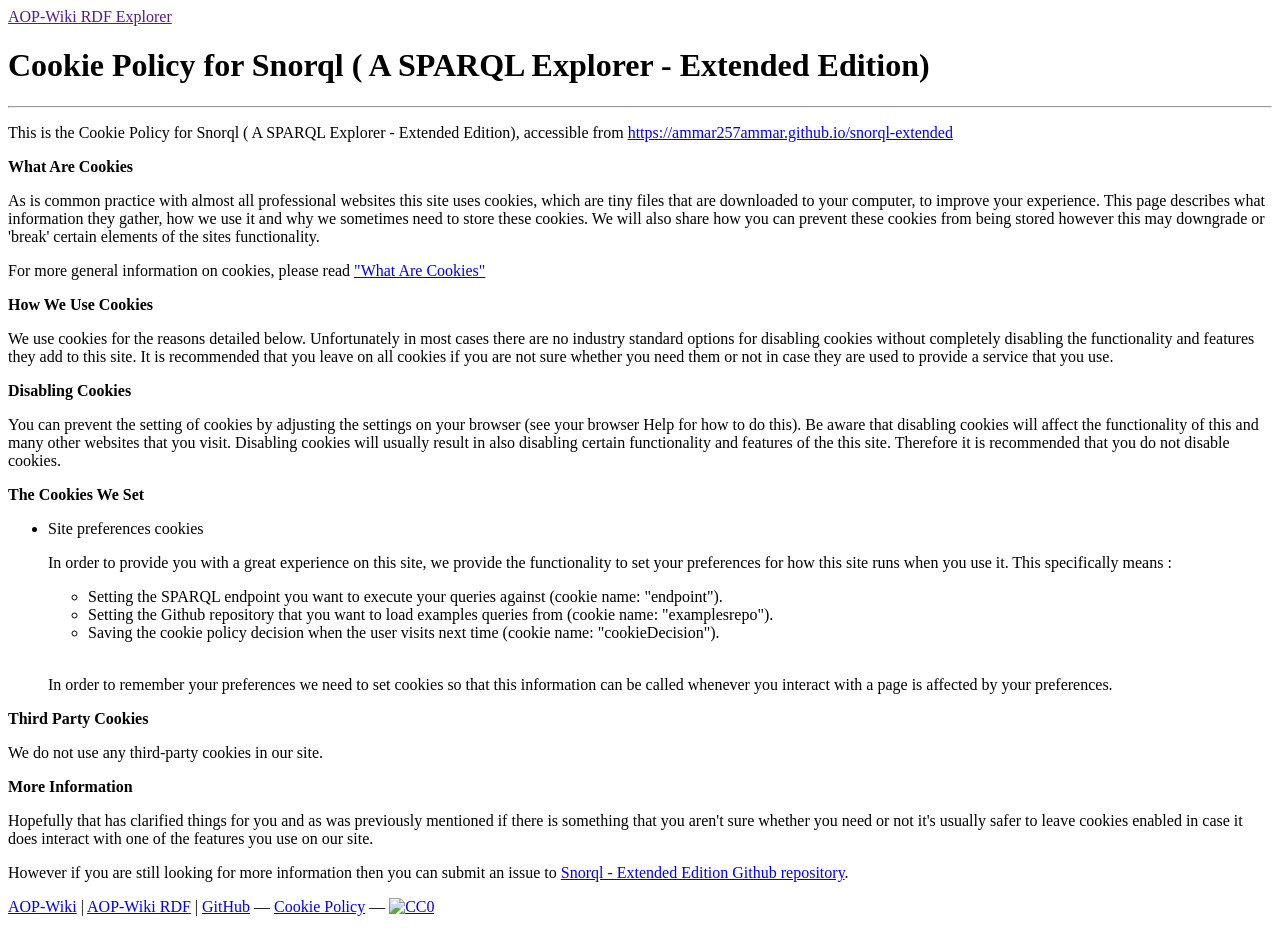
==== cookies.html @ 0af7b884 "feat(03-01): replace WikiPathways branding with AOP-Wiki identity - Update index.html and cookies.ht" ====
<!DOCTYPE html>
<html>
  <head>
	<meta charset="utf-8">
    <meta name="viewport" content="width=device-width, initial-scale=1, shrink-to-fit=no">
    <meta name="description" content="Cookie Policy - AOP-Wiki RDF Explorer">
    <meta name="author" content="Marvin Martens">
	<link rel="icon" type="image/png" href="assets/images/AOP_flavico_UM.png">

    <title>Cookie Policy - AOP-Wiki RDF Explorer</title>
	<link rel="stylesheet" type="text/css" href="assets/css/bootstrap.min.css" />
	<link rel="stylesheet" type="text/css" href="assets/codemirror/lib/codemirror.css" />
	<link rel="stylesheet" type="text/css" href="assets/css/bootstrap-treeview.min.css" />
    <link rel="stylesheet" type="text/css" href="assets/css/style.css" />

	<script type="text/javascript" src="assets/js/jquery.min.js"></script>
    <script type="text/javascript" src="assets/js/bootstrap.min.js"></script>
	
    <script type="text/javascript" src="assets/codemirror/lib/codemirror.js"></script>	
	<script type="text/javascript" src="assets/codemirror/mode/javascript/javascript.js"></script>
	<script type="text/javascript" src="assets/codemirror/addon/selection/active-line.js"></script>
	<script type="text/javascript" src="assets/codemirror/addon/edit/matchbrackets.js"></script>
	<script type="text/javascript" src="assets/codemirror/sparql.js"></script>		

	<script type="text/javascript" src="assets/js/config.js"></script>
	<script type="text/javascript" src="assets/js/snorql.js"></script>
	
  </head>

  <body>
 
	<nav class="navbar navbar-inverse">
      <!-- <div class="container-fluid"> -->
      <div class="container">
        <div class="navbar-header">
		  <a class="navbar-brand" id="index-page" href="">AOP-Wiki RDF Explorer</a>
        </div>
        <div id="navbar" class="navbar-collapse collapse">
		  <ul class="nav navbar-nav">
		  </ul>	
          
        </div><!--/.navbar-collapse -->
      </div>
    </nav>
	
	<div class="snorql container">
	
		<div class="row">
		
			<div class="col-md-12">
			
				<h1>Cookie Policy for Snorql ( A SPARQL Explorer - Extended Edition)</h1>
				<hr/>
				<p>This is the Cookie Policy for Snorql ( A SPARQL Explorer - Extended Edition), accessible from <a href="https://ammar257ammar.github.io/snorql-extended">https://ammar257ammar.github.io/snorql-extended</a></p>

				<p><strong>What Are Cookies</strong></p>

				<p>As is common practice with almost all professional websites this site uses cookies, which are tiny files that are downloaded to your computer, to improve your experience. This page describes what information they gather, how we use it and why we sometimes need to store these cookies. We will also share how you can prevent these cookies from being stored however this may downgrade or 'break' certain elements of the sites functionality.</p>

				<p>For more general information on cookies, please read <a href="https://www.cookieconsent.com/what-are-cookies/">"What Are Cookies"</a></p>

				<p><strong>How We Use Cookies</strong></p>

				<p>We use cookies for the reasons detailed below. Unfortunately in most cases there are no industry standard options for disabling cookies without completely disabling the functionality and features they add to this site. It is recommended that you leave on all cookies if you are not sure whether you need them or not in case they are used to provide a service that you use.</p>

				<p><strong>Disabling Cookies</strong></p>

				<p>You can prevent the setting of cookies by adjusting the settings on your browser (see your browser Help for how to do this). Be aware that disabling cookies will affect the functionality of this and many other websites that you visit. Disabling cookies will usually result in also disabling certain functionality and features of the this site. Therefore it is recommended that you do not disable cookies.</p>
				
				<p><strong>The Cookies We Set</strong></p>

				<ul>

					<li>
						<p>Site preferences cookies</p>
						<p>In order to provide you with a great experience on this site, we provide the functionality to set your preferences for how this site runs when you use it. This specifically means :</p>
						<ul>
							<li>Setting the SPARQL endpoint you want to execute your queries against (cookie name: "endpoint"). </li>
							<li>Setting the Github repository that you want to load examples queries from (cookie name: "examplesrepo"). </li>
							<li>Saving the cookie policy decision when the user visits next time (cookie name: "cookieDecision"). </li>
						</ul></br>
						<p>In order to remember your preferences we need to set cookies so that this information can be called whenever you interact with a page is affected by your preferences.</p>
					</li>

				</ul>

				<p><strong>Third Party Cookies</strong></p>

				<p>We do not use any third-party cookies in our site.</p>


				<p><strong>More Information</strong></p>

				<p>Hopefully that has clarified things for you and as was previously mentioned if there is something that you aren't sure whether you need or not it's usually safer to leave cookies enabled in case it does interact with one of the features you use on our site.</p>

				<p>However if you are still looking for more information then you can submit an issue to <a href="https://github.com/ammar257ammar/snorql-extended">Snorql - Extended Edition Github repository</a>.</p>
				
			</div>

		</div>
	</div>
	
	<div class="container">
	
		<div class="row">
			<div class="col-md-12">
				<div class="pre-scrollable" id="result"><span></span></div>
			</div>
		</div>
	</div>
	
	<footer class="footer navbar-fixed-bottom">
	  <div class="container">
		<p>
		  <a target="_blank" href="https://aopwiki.org">AOP-Wiki</a> |
		  <a target="_blank" href="https://aopwiki.rdf.bigcat-bioinformatics.org/sparql">AOP-Wiki RDF</a> |
		  <a target="_blank" href="https://github.com/marvinm2/AOP-Wiki-Snorql-UI">GitHub</a>
		  &mdash;
		  <a href="cookies.html">Cookie Policy</a>
		  &mdash;
		  <a target="_blank" href="http://creativecommons.org/publicdomain/zero/1.0"><img src="https://mirrors.creativecommons.org/presskit/icons/zero.svg" height="20px" alt="CC0"></a>
		</p>
	  </div>
	</footer>
  </body>
</html>
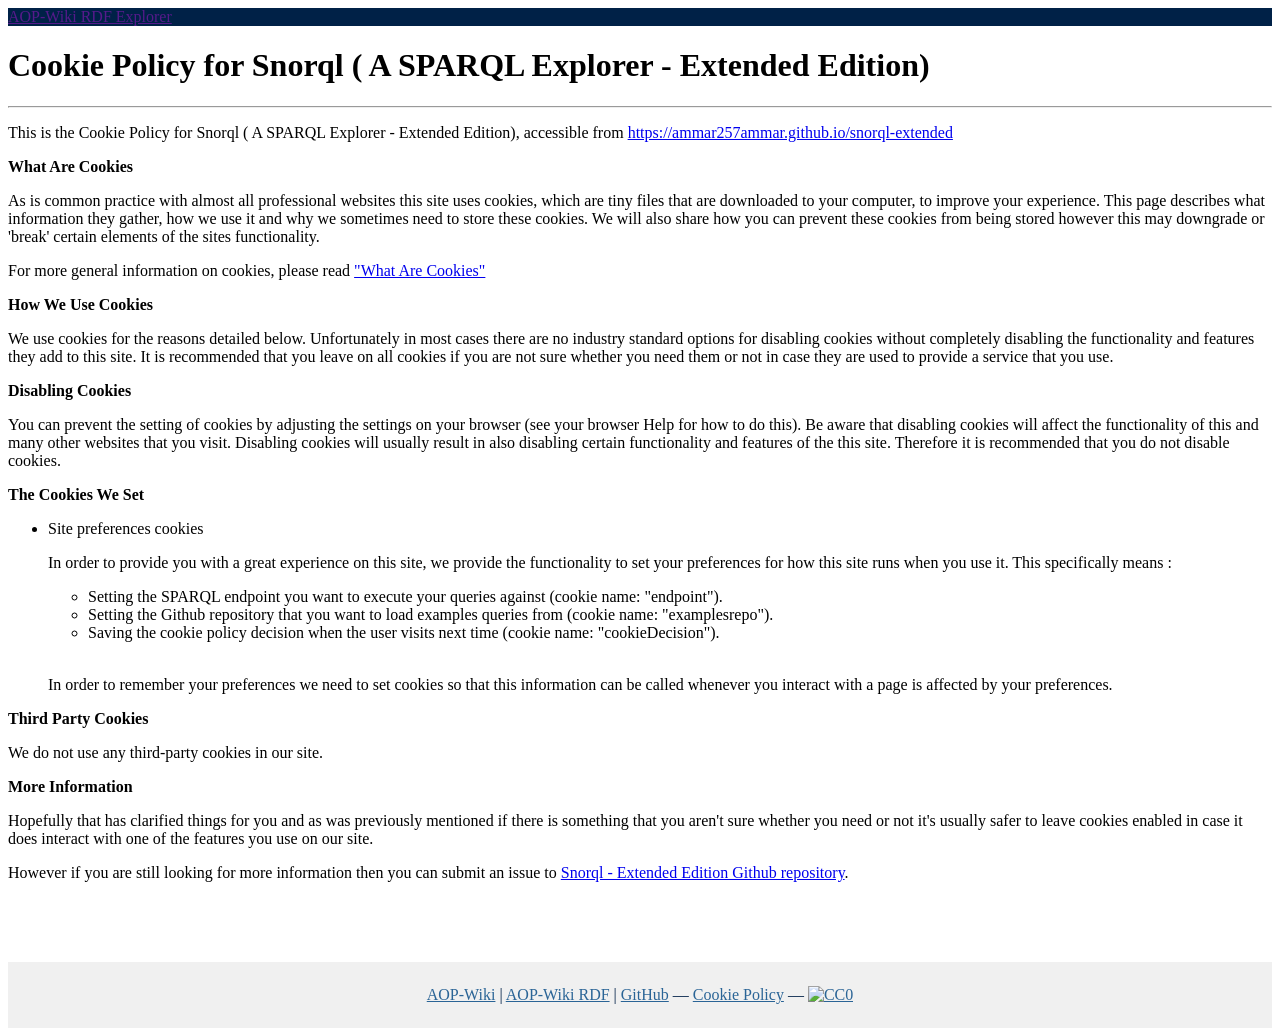
==== commit 2e5d3562: "fix(03-01): apply checkpoint feedback - dark logo, button colors, layout tweaks - Switch to dark-tex" ====
--- a/cookies.html
+++ b/cookies.html
@@ -29,7 +29,7 @@
 
   <body>
  
-	<nav class="navbar navbar-inverse">
+	<nav class="navbar navbar-default">
       <!-- <div class="container-fluid"> -->
       <div class="container">
         <div class="navbar-header">
--- a/assets/css/style.css
+++ b/assets/css/style.css
@@ -0,0 +1,338 @@
+.CodeMirror {
+    border: 1px solid black;
+    font-size: 13px;
+}
+
+footer{
+    min-height: 50px;
+    background-color: #f0f0f0;
+    color: #002147;
+    padding: 8px 0;
+    text-align: center;
+}
+
+footer a {
+    color: #2A6496;
+}
+
+footer a:hover {
+    color: #1e4d73;
+}
+
+footer p{
+    display: block;
+    margin-block-start: 1em;
+    margin-block-end: 1em;
+    margin-inline-start: 0px;
+    margin-inline-end: 0px;
+}
+
+#result{
+  margin-bottom: 60px;
+}
+
+.row{
+  margin-bottom: 20px;
+}
+
+.sparql-example{
+  cursor: pointer;
+}
+
+#xsltcontainer{
+  display: none;
+}
+
+.panel-body{
+  max-height: 450px;
+  overflow: scroll;
+}
+
+.pre-scrollable {
+    max-height: 550px;
+    overflow-y: scroll;
+}
+
+#permalink-url{
+  font-size: 24px;
+  text-align: center;
+}
+
+#fullscreen-navbar {
+  display: none;
+  background-color: #f5f5f5;
+}
+
+#fullscreen-navbar .container {
+  text-align: center;
+}
+
+#fullscreen-navbar .row {
+  margin-bottom: 0px;
+}
+
+#fullscreen-navbar input {
+  margin-top:5px;
+  margin-bottom: 5px;
+}
+
+.CodeMirror-fullscreen {
+  top: 44px;
+}
+
+.btn-dark {
+    background-color: #343A40;
+    border-color: #2b3035;
+    color: #fff;
+}
+.btn-dark:hover, .btn-dark:focus, .btn-dark:active {
+    background-color: #2b3035;
+    border-color: #22262a;
+    color: #fff;
+}
+
+.container-fluid{
+    max-width: 1600px;
+}
+
+.buttons-holder .btn{
+    margin: 3px;
+}
+
+.query-spinner {
+    text-align: center;
+    padding: 40px;
+}
+
+.query-spinner .spinner {
+    display: inline-block;
+    width: 32px;
+    height: 32px;
+    border: 3px solid #ddd;
+    border-top: 3px solid #2A6496;
+    border-radius: 50%;
+    animation: spin 0.8s linear infinite;
+}
+
+@keyframes spin {
+    to { transform: rotate(360deg); }
+}
+
+.query-spinner p {
+    margin-top: 10px;
+    color: #777;
+}
+
+/* Category filter buttons */
+.category-filter {
+    margin: 8px 0;
+}
+
+.category-filter .btn {
+    margin: 2px;
+}
+
+.category-filter .btn.active {
+    background-color: #2A6496;
+    border-color: #245580;
+    color: #fff;
+}
+
+/* Examples treeview node hover transition */
+.list-group-item {
+    transition: background-color 0.15s ease-in-out;
+}
+
+/* Friendly SPARQL error display */
+.error-hint {
+    font-size: 13px;
+    margin-top: 8px;
+    color: #555;
+}
+
+.error-details-toggle {
+    cursor: pointer;
+    text-decoration: underline;
+    color: #31708f;
+    font-size: 13px;
+}
+
+.error-details-toggle:hover {
+    color: #245269;
+}
+
+.error-raw {
+    display: none;
+    margin-top: 10px;
+    font-family: monospace;
+    font-size: 12px;
+    max-height: 300px;
+    overflow-y: auto;
+    background-color: #f9f9f9;
+    border: 1px solid #ddd;
+    padding: 10px;
+}
+
+/* Parameter panel */
+#param-panel { margin-bottom: 10px; }
+#param-panel .panel { margin-bottom: 0; }
+#param-panel .panel-heading { padding: 8px 15px; }
+#param-panel .panel-body { padding: 10px 15px; }
+#param-panel .form-group { margin-bottom: 8px; }
+#param-panel .form-group:last-child { margin-bottom: 0; }
+#param-panel label { font-weight: 600; font-size: 13px; }
+
+/* Examples panel error/warning messages */
+#examples .alert-warning,
+#examples-fs .alert-warning {
+    font-size: 13px;
+}
+
+/* Endpoint health indicator dot */
+.endpoint-dot {
+    display: inline-block;
+    width: 10px;
+    height: 10px;
+    border-radius: 50%;
+    vertical-align: middle;
+    cursor: default;
+}
+
+.dot-checking {
+    background-color: #2A6496;
+    animation: pulse-dot 1.2s ease-in-out infinite;
+}
+
+.dot-green {
+    background-color: #5cb85c;
+}
+
+.dot-amber {
+    background-color: #f0ad4e;
+}
+
+.dot-red {
+    background-color: #d9534f;
+}
+
+@keyframes pulse-dot {
+    0%, 100% { opacity: 1; }
+    50% { opacity: 0.3; }
+}
+
+/* UM Brand: Navbar */
+.navbar-default {
+    background-color: #002147;
+    border-color: #001a38;
+    margin-bottom: 0;
+}
+
+.navbar-default .navbar-brand:hover,
+.navbar-default .navbar-brand:focus {
+    background-color: transparent;
+}
+
+.navbar-default .navbar-nav > li > a {
+    color: #fff;
+}
+
+.navbar-default .input-group-addon {
+    background-color: rgba(255,255,255,0.1);
+    color: #fff;
+    border-color: rgba(255,255,255,0.2);
+}
+
+.navbar-default .form-control {
+    border-color: rgba(255,255,255,0.2);
+}
+
+.navbar-form.navbar-right {
+    padding-right: 0;
+    margin-right: 0;
+}
+
+/* UM Brand: Button color overrides */
+
+/* Query = UM blue */
+.btn-success {
+    background-color: #2A6496;
+    border-color: #245580;
+    color: #fff;
+}
+.btn-success:hover, .btn-success:focus, .btn-success:active {
+    background-color: #235a87;
+    border-color: #1e4d73;
+    color: #fff;
+}
+
+/* Reset = UM orange */
+.btn-danger {
+    background-color: #E87722;
+    border-color: #d46b1e;
+    color: #fff;
+}
+.btn-danger:hover, .btn-danger:focus, .btn-danger:active {
+    background-color: #d46b1e;
+    border-color: #c0601a;
+    color: #fff;
+}
+
+/* Export CSV = Light blue */
+.btn-warning {
+    background-color: #5B9BD5;
+    border-color: #4a8bc5;
+    color: #fff;
+}
+.btn-warning:hover, .btn-warning:focus, .btn-warning:active {
+    background-color: #4a8bc5;
+    border-color: #3a7bb5;
+    color: #fff;
+}
+
+/* Export JSON = Steel blue */
+.btn-primary {
+    background-color: #4472C4;
+    border-color: #3a65b3;
+    color: #fff;
+}
+.btn-primary:hover, .btn-primary:focus, .btn-primary:active {
+    background-color: #3a65b3;
+    border-color: #3058a2;
+    color: #fff;
+}
+
+/* Export XML = Teal blue */
+.btn-info {
+    background-color: #2E75B6;
+    border-color: #2868a4;
+    color: #fff;
+}
+.btn-info:hover, .btn-info:focus, .btn-info:active {
+    background-color: #2868a4;
+    border-color: #225b92;
+    color: #fff;
+}
+
+/* Get Permalink = Gray */
+.btn-secondary {
+    background-color: #6C757D;
+    border-color: #60686f;
+    color: #fff;
+}
+.btn-secondary:hover, .btn-secondary:focus, .btn-secondary:active {
+    background-color: #60686f;
+    border-color: #545b62;
+    color: #fff;
+}
+
+/* Show Prefixes = Off-white */
+.btn-light {
+    background-color: #f8f9fa;
+    border-color: #ddd;
+    color: #333;
+}
+.btn-light:hover, .btn-light:focus, .btn-light:active {
+    background-color: #e9ecef;
+    border-color: #ccc;
+    color: #333;
+}
